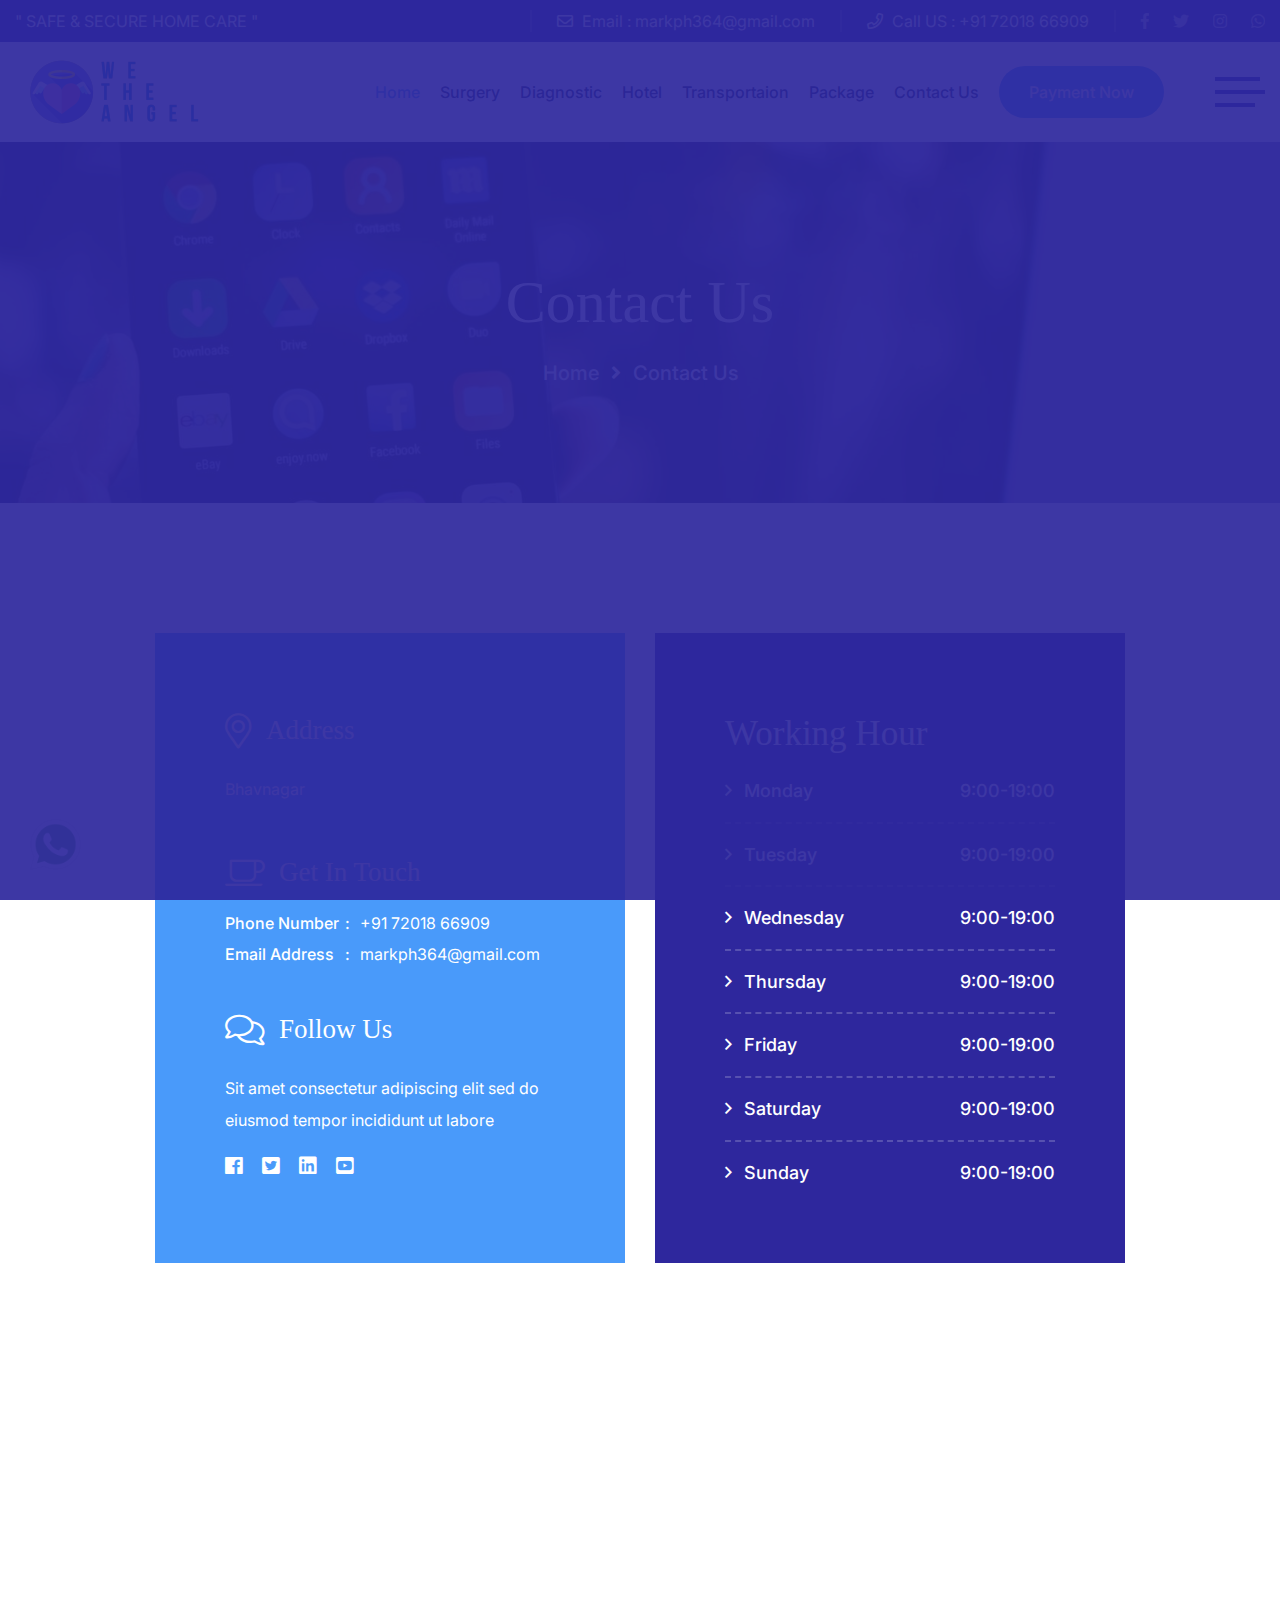
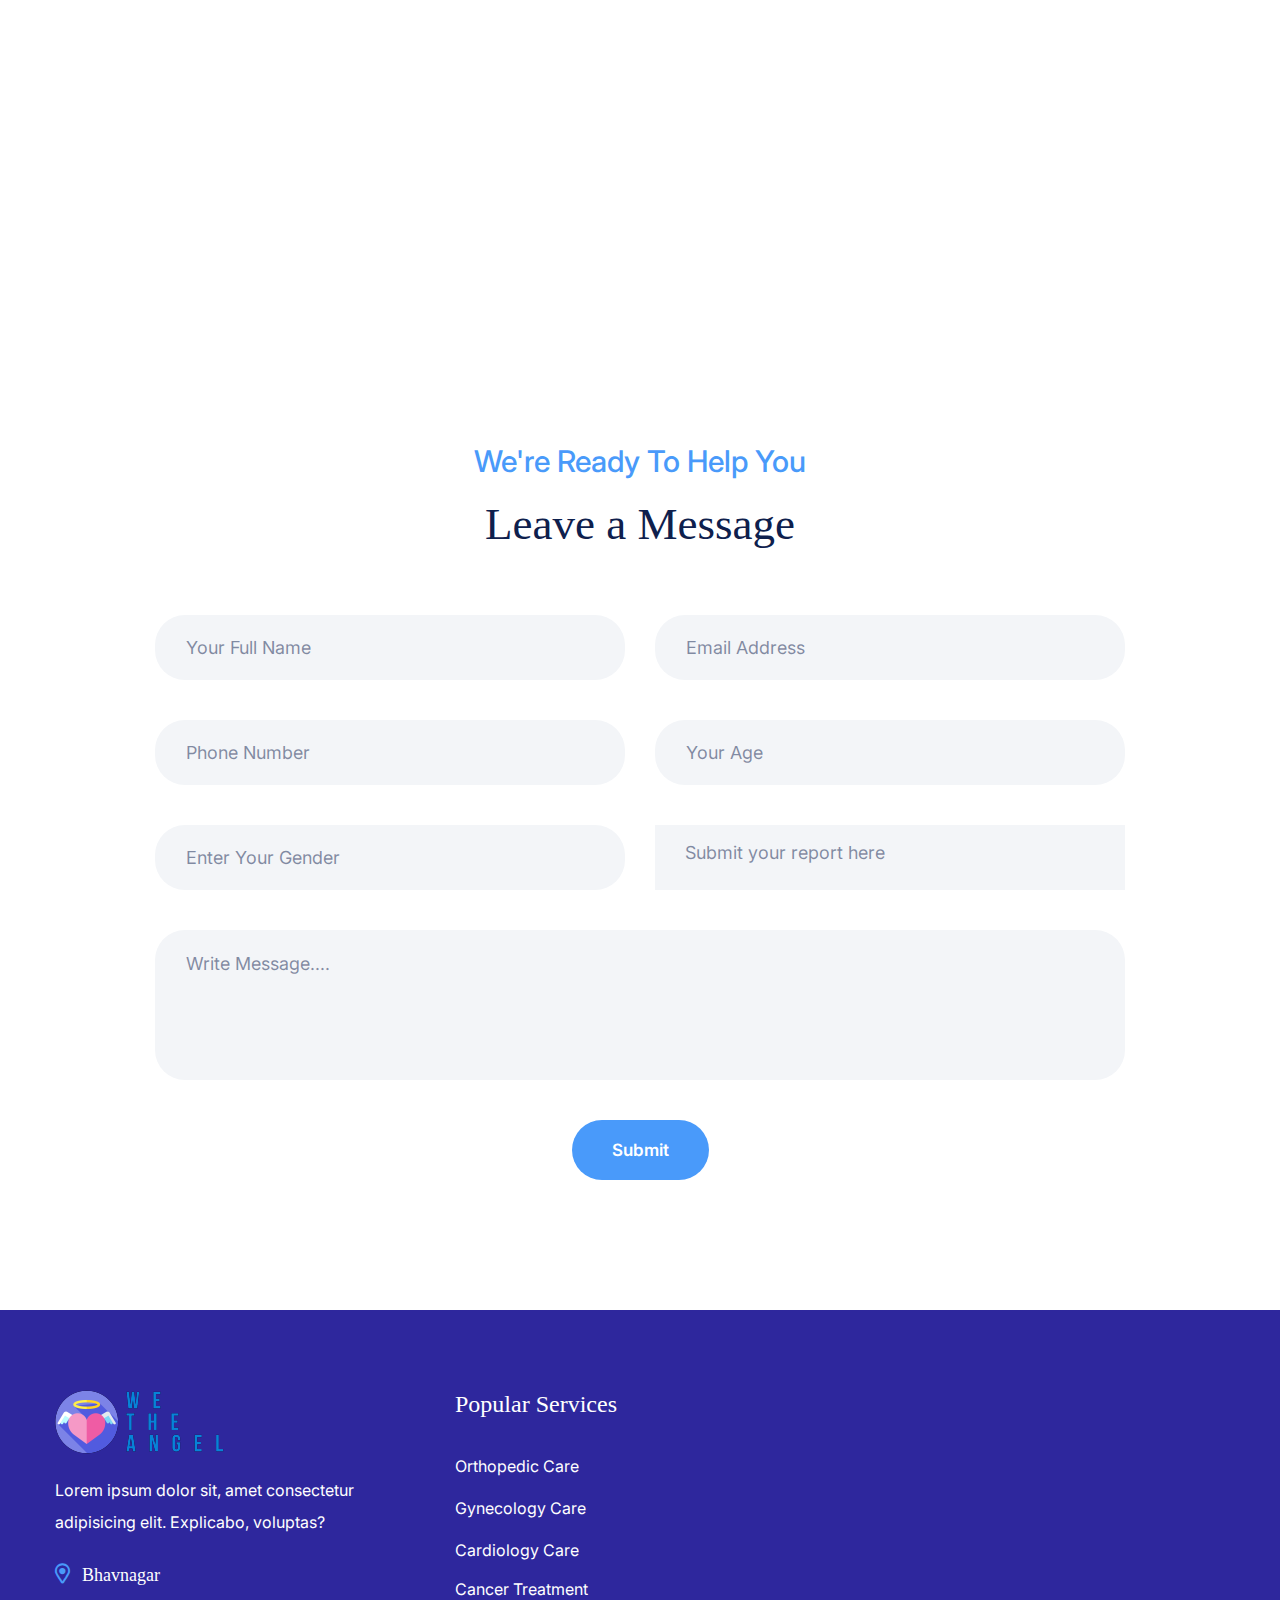
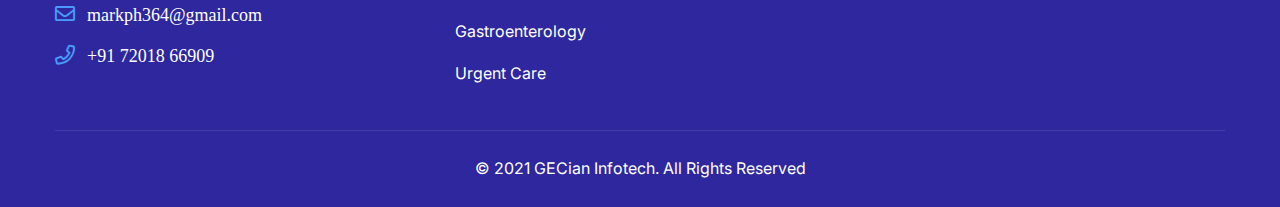
==== contact.html @ e7f6fa82 "first commit" ====
<!DOCTYPE html>
<html lang="zxx">


<!-- Mirrored from demo.webtend.net/html/seeva/contact.html by HTTrack Website Copier/3.x [XR&CO'2014], Fri, 17 Dec 2021 16:08:45 GMT -->
<head>
    <meta charset="UTF-8">
    <meta http-equiv="X-UA-Compatible" content="IE=edge">
    <meta name="viewport" content="width=device-width, initial-scale=1.0">
    <title>Contact Us</title>

    <!--====== Favicon Icon ======-->
    <link rel="shortcut icon" href="assets/img/favicon.ico" type="img/png" />
    <!--====== Animate Css ======-->
    <link rel="stylesheet" href="assets/css/animate.min.css" />
    <!--====== Bootstrap css ======-->
    <link rel="stylesheet" href="assets/css/bootstrap.min.css" />
    <!--====== Slick Slider ======-->
    <link rel="stylesheet" href="assets/css/slick.min.css" />
    <!--====== Nice Select ======-->
    <link rel="stylesheet" href="assets/css/nice-select.min.css" />
    <!--====== Magnific Popup ======-->
    <link rel="stylesheet" href="assets/css/magnific-popup.min.css" />
    <!--====== Font Awesome ======-->
    <link rel="stylesheet" href="assets/fonts/fontawesome/css/all.min.css" />
    <!--====== Flaticon ======-->
    <link rel="stylesheet" href="assets/fonts/flaticon/css/flaticon.css" />
    <!--====== Main Css ======-->
    <link rel="stylesheet" href="assets/css/style.css" />
</head>

<body>
    <!--====== Start Preloader ======-->
    <div id="preloader">
        <div id="loading-center">
            <div id="object">
                <svg xmlns="http://www.w3.org/2000/svg" id="heartbeat-svg" data-name="Layer 1" viewBox="0 0 1700.02 433.37">
                    <defs>
                     <style>
                      .cls-1 {
                       fill: none;
                       stroke: #fff;
                       stroke-miterlimit: 10;
                       stroke-width: 5px;
                      }
                     </style>
                    </defs>
                    <path stroke="#ffffff" class="cls-1" id="heartbeat-path" d="M0.02 293.53 623.71 291.07 665.88 229.19 733.04 414.52 807.51 22.53 891.1 337.37 953.42 244.77 997.34 293.47 997.35 293.47 1700.02 293.59" />
                   </svg>
            </div>
        </div>
    </div>
    <!--====== End Preloader ======-->

    <!--====== Start Template Header ======-->
    <div id="header"></div>
    <!--====== End Template Header ======-->

    <!--====== Page Title Start ======-->
    <section class="page-title-area page-title-bg" style="background-image: url(assets/img/contact.jpeg);">
        <div class="container">
            <h1 class="page-title">Contact Us</h1>

            <ul class="breadcrumb-nav">
                <li><a href="index.html">Home</a></li>
                <li><i class="fas fa-angle-right"></i></li>
                <li>Contact Us</li>
            </ul>
        </div>
    </section>
    <!--====== Page Title End ======-->

    <!--====== Contact Info Section Start ======-->
    <section class="section-gap contact-top-wrappper">
        <div class="container">
            <div class="row justify-content-center">
                <div class="col-xl-5 col-lg-6 col-md-10">
                    <div class="contact-info-wrapper">
                        <div class="single-contact-info">
                            <div class="single-contact-info">
                                <h3 class="info-title">
                                    <i class="fal fa-map-marker-alt"></i> Address
                                </h3>
                                <p>
                                    Bhavnagar
                                </p>
                            </div>
                            <div class="single-contact-info">
                                <h3 class="info-title">
                                    <i class="fal fa-coffee"></i> Get In Touch
                                </h3>
                                <ul>
                                    <li>
                                        <span>Phone Number</span><a href="tel:+91 72018 66909">+91 72018 66909</a>
                                    </li>
                                    <li>
                                        <span>Email Address</span><a href="mailto:markph364@gmail.com">markph364@gmail.com</a>
                                    </li>
                                
                                </ul>
                            </div>
                            <div class="single-contact-info">
                                <h3 class="info-title">
                                    <i class="fal fa-comments"></i> Follow Us
                                </h3>
                                <p>
                                    Sit amet consectetur adipiscing elit sed do eiusmod tempor incididunt ut labore
                                </p>
                                <p class="social-icon">
                                    <a href="#"><i class="fab fa-facebook"></i></a>
                                    <a href="#"><i class="fab fa-twitter-square"></i></a>
                                    <a href="#"><i class="fab fa-linkedin"></i></a>
                                    <a href="#"><i class="fab fa-youtube-square"></i></a>
                                </p>
                            </div>
                        </div>
                    </div>
                </div>
                <div class="col-xl-5 col-lg-6 col-md-10">
                    <div class="working-hour-chart">
                        <h2 class="chart-title">Working Hour</h2>
                        <ul>
                            <li>
                                <span><i class="far fa-angle-right"></i>Monday</span>
                                <span>9:00-19:00</span>
                            </li>
                            <li>
                                <span><i class="far fa-angle-right"></i>Tuesday</span>
                                <span>9:00-19:00</span>
                            </li>
                            <li>
                                <span><i class="far fa-angle-right"></i>Wednesday</span>
                                <span>9:00-19:00</span>
                            </li>
                            <li>
                                <span><i class="far fa-angle-right"></i>Thursday</span>
                                <span>9:00-19:00</span>
                            </li>
                            <li>
                                <span><i class="far fa-angle-right"></i>Friday</span>
                                <span>9:00-19:00</span>
                            </li>
                            <li>
                                <span><i class="far fa-angle-right"></i>Saturday</span>
                                <span>9:00-19:00</span>
                            </li>
                            <li>
                                <span><i class="far fa-angle-right"></i>Sunday</span>
                                <span>9:00-19:00</span>
                            </li>
                        </ul>
                    </div>
                </div>
            </div>
        </div>
    </section>
    <!--====== Contact Info Section End ======-->

    <!--====== Contact Form Start ======-->
    <section class="contact-form-area">
        <div class="contact-map">
            <iframe src="https://www.google.com/maps/embed?pb=!1m18!1m12!1m3!1d59286.79031403708!2d72.11988648698994!3d21.763829964697447!2m3!1f0!2f0!3f0!3m2!1i1024!2i768!4f13.1!3m3!1m2!1s0x395f5081abb84e2f%3A0xf676d64c6e13716c!2sBhavnagar%2C%20Gujarat!5e0!3m2!1sen!2sin!4v1640258064314!5m2!1sen!2sin" width="600" height="450" style="border:0;" allowfullscreen="" loading="lazy"></iframe>        </div>

        <div class="section-gap">
            <div class="container">
                <div class="row justify-content-center">
                    <div class="col-lg-10">
                        <div class="section-heading mb-60 text-center">
                            <span class="tagline">We're Ready To Help You</span>
                            <h2 class="title">Leave a Message</h2>
                        </div>
                        <form action="#" class="contact-form">
                            <div class="row">
                                <div class="col-md-6">
                                    <div class="input-field">
                                        <input type="text" placeholder="Your Full Name" id="name">
                                    </div>
                                </div>
                                <div class="col-md-6">
                                    <div class="input-field">
                                        <input type="email" placeholder="Email Address" id="email">
                                    </div>
                                </div>
                                <div class="col-md-6">
                                    <div class="input-field">
                                        <input type="number" placeholder="Phone Number" id="number">
                                    </div>
                                </div>
                                <div class="col-md-6">
                                    <div class="input-field">
                                        <input type="number" placeholder="Your Age" id="age">
                                    </div>
                                </div>
                                <div class="col-md-6">
                                    <div class="input-field">
                                        <input type="text" placeholder="Enter Your Gender" id="gender">
                                    </div>
                                </div>
                                <div class="col-md-6">
                                    <div class="input-field">
                                        <a id="report" onclick="document.getElementById('getFile').click()">Submit your report here</a>


                                        <input type='file' id="getFile" style="display:none"> 
                                    </div>
                                </div>
                           
                              
                                <div class="col-lg-12">
                                    <div class="input-field">
                                        <textarea id="message" placeholder="Write Message...."></textarea>
                                    </div>
                                </div>
                                <div class="col-12">
                                    <div class="text-center">
                                        <button class="template-btn">Submit </button>
                                    </div>
                                </div>
                            </div>
                        </form>
                    </div>
                </div>
            </div>
        </div>
    </section>
    <!--====== Contact Form End ======-->
    <div  id="footer"></div>
    
    <!--====== End Template Footer ======-->

    <!--====== Jquery ======-->
    <script data-cfasync="false" src="../../cdn-cgi/scripts/5c5dd728/cloudflare-static/email-decode.min.js"></script><script src="assets/js/jquery-3.6.0.min.js"></script>
    <!--====== Bootstrap ======-->
    <script src="assets/js/bootstrap.min.js"></script>
    <!--====== Slick slider ======-->
    <script src="assets/js/slick.min.js"></script>
    <!--====== Isotope ======-->
    <script src="assets/js/isotope.pkgd.min.js"></script>
    <!--====== Images loaded ======-->
    <script src="assets/js/imagesloaded.pkgd.min.js"></script>
    <!--====== In-view ======-->
    <script src="assets/js/jquery.inview.min.js"></script>
    <!--====== Nice Select ======-->
    <script src="assets/js/jquery.nice-select.min.js"></script>
    <!--====== Magnific Popup ======-->
    <script src="assets/js/magnific-popup.min.js"></script>
    <!--====== WOW Js ======-->
    <script src="assets/js/wow.min.js"></script>
    <!--====== Main JS ======-->
    <script src="assets/js/main.js"></script>
</body>


<!-- Mirrored from demo.webtend.net/html/seeva/contact.html by HTTrack Website Copier/3.x [XR&CO'2014], Fri, 17 Dec 2021 16:08:45 GMT -->
</html>
---- assets/fonts/flaticon/css/flaticon.css ----
@font-face {
    font-family: "flaticon";
    src: url("../fonts/flaticon.ttf") format("truetype"),
        url("../fonts/flaticon.woff") format("woff"),
        url("../fonts/flaticon.woff2") format("woff2"),
        url("../fonts/flaticon.eot") format("embedded-opentype"),
        url("../fonts/flaticon.svg") format("svg");
}

i[class^="flaticon-"],
i[class*=" flaticon-"] {
    display: inline-block;
    font-family: flaticon !important;
    font-style: normal;
    font-weight: normal;
    font-variant: normal;
    text-transform: none;
    text-rendering: auto;
    line-height: 1;
    -webkit-font-smoothing: antialiased;
    -moz-osx-font-smoothing: grayscale;
}

.flaticon-back-in-time:before {
    content: "\f101";
}
.flaticon-medicine:before {
    content: "\f102";
}
.flaticon-stethoscope:before {
    content: "\f103";
}
.flaticon-flask:before {
    content: "\f104";
}
.flaticon-eye:before {
    content: "\f105";
}
.flaticon-pills:before {
    content: "\f106";
}
.flaticon-virus:before {
    content: "\f107";
}
.flaticon-pills-1:before {
    content: "\f108";
}
.flaticon-email:before {
    content: "\f109";
}
.flaticon-clock:before {
    content: "\f10a";
}
.flaticon-phone-call:before {
    content: "\f10b";
}
.flaticon-dental-care:before {
    content: "\f10c";
}
.flaticon-dental-care-1:before {
    content: "\f10d";
}
.flaticon-dental-care-2:before {
    content: "\f10e";
}
.flaticon-checkup:before {
    content: "\f10f";
}
.flaticon-tooth-1:before {
    content: "\f110";
}
.flaticon-tooth-2:before {
    content: "\f111";
}
.flaticon-dentures:before {
    content: "\f112";
}
.flaticon-tooth-3:before {
    content: "\f113";
}
.flaticon-tooth-4:before {
    content: "\f114";
}
.flaticon-drilling:before {
    content: "\f115";
}
.flaticon-teeth:before {
    content: "\f116";
}
.flaticon-quotation:before {
    content: "\f117";
}
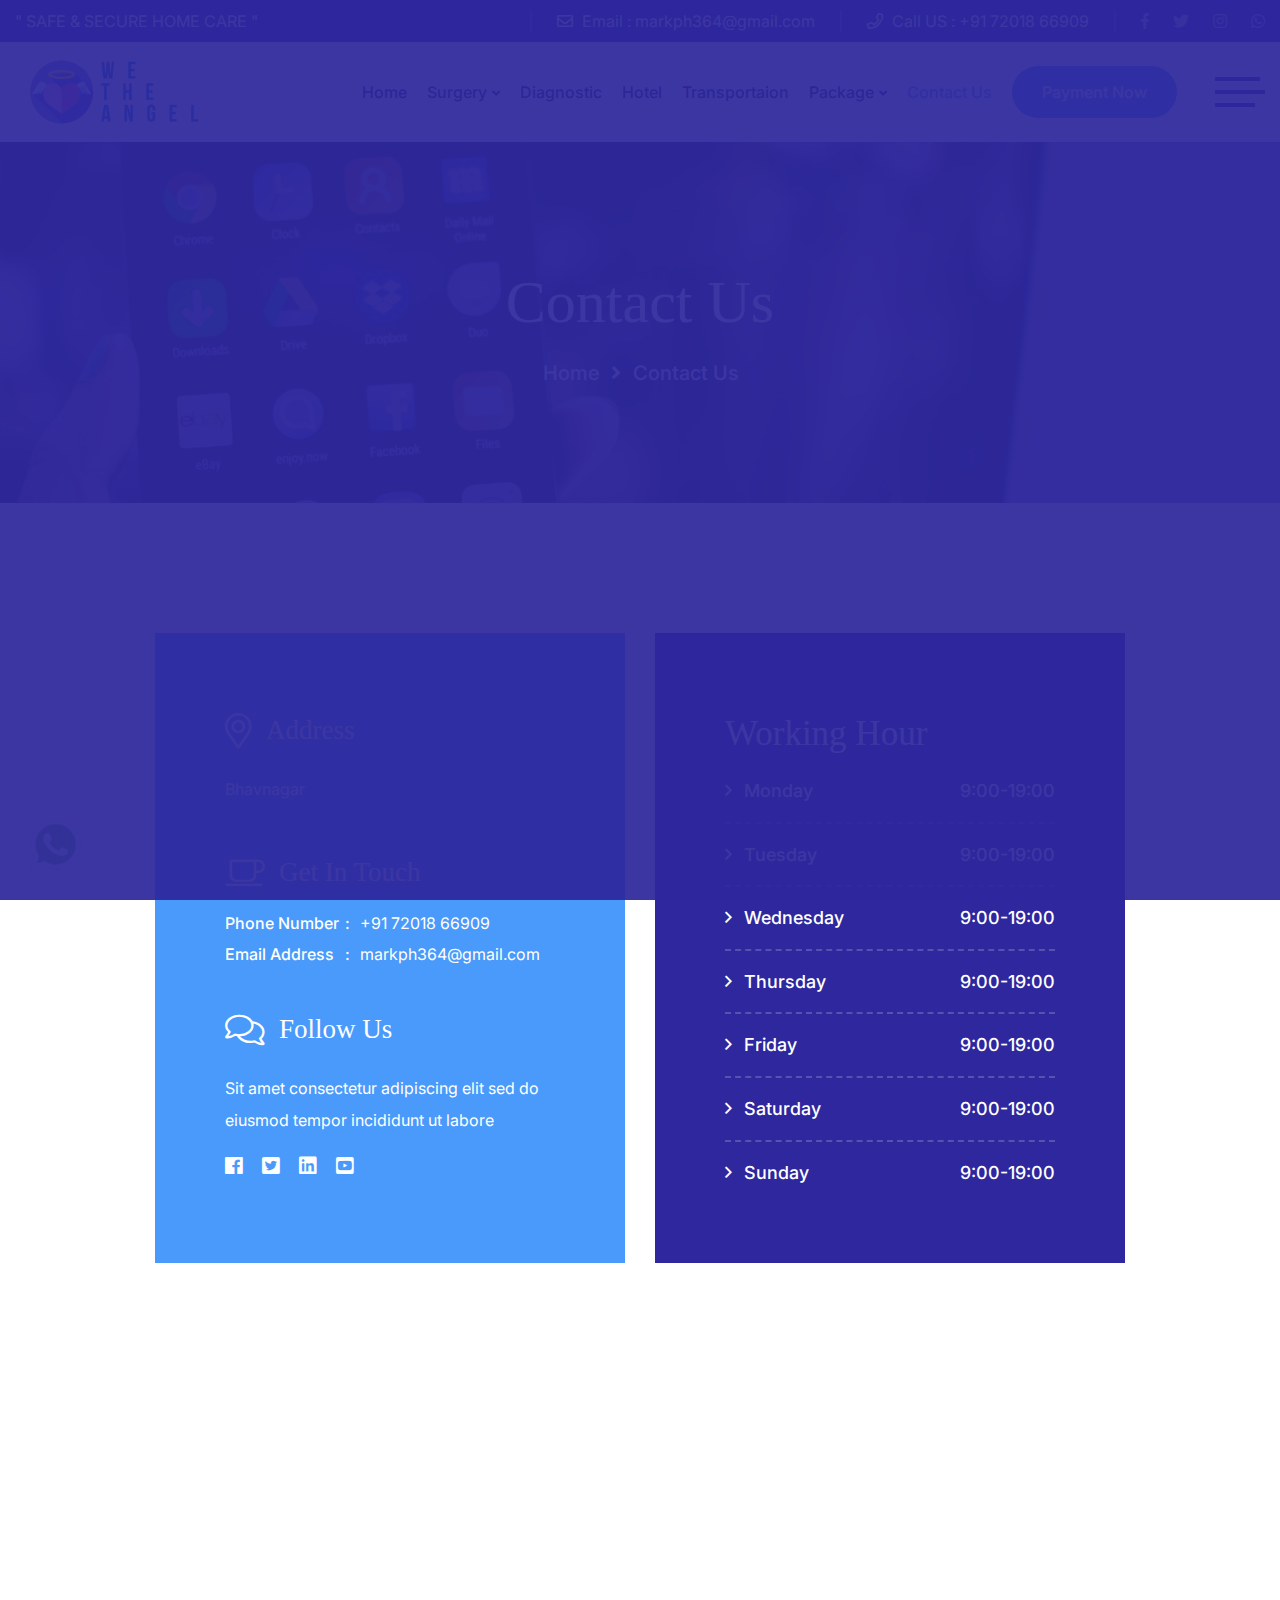
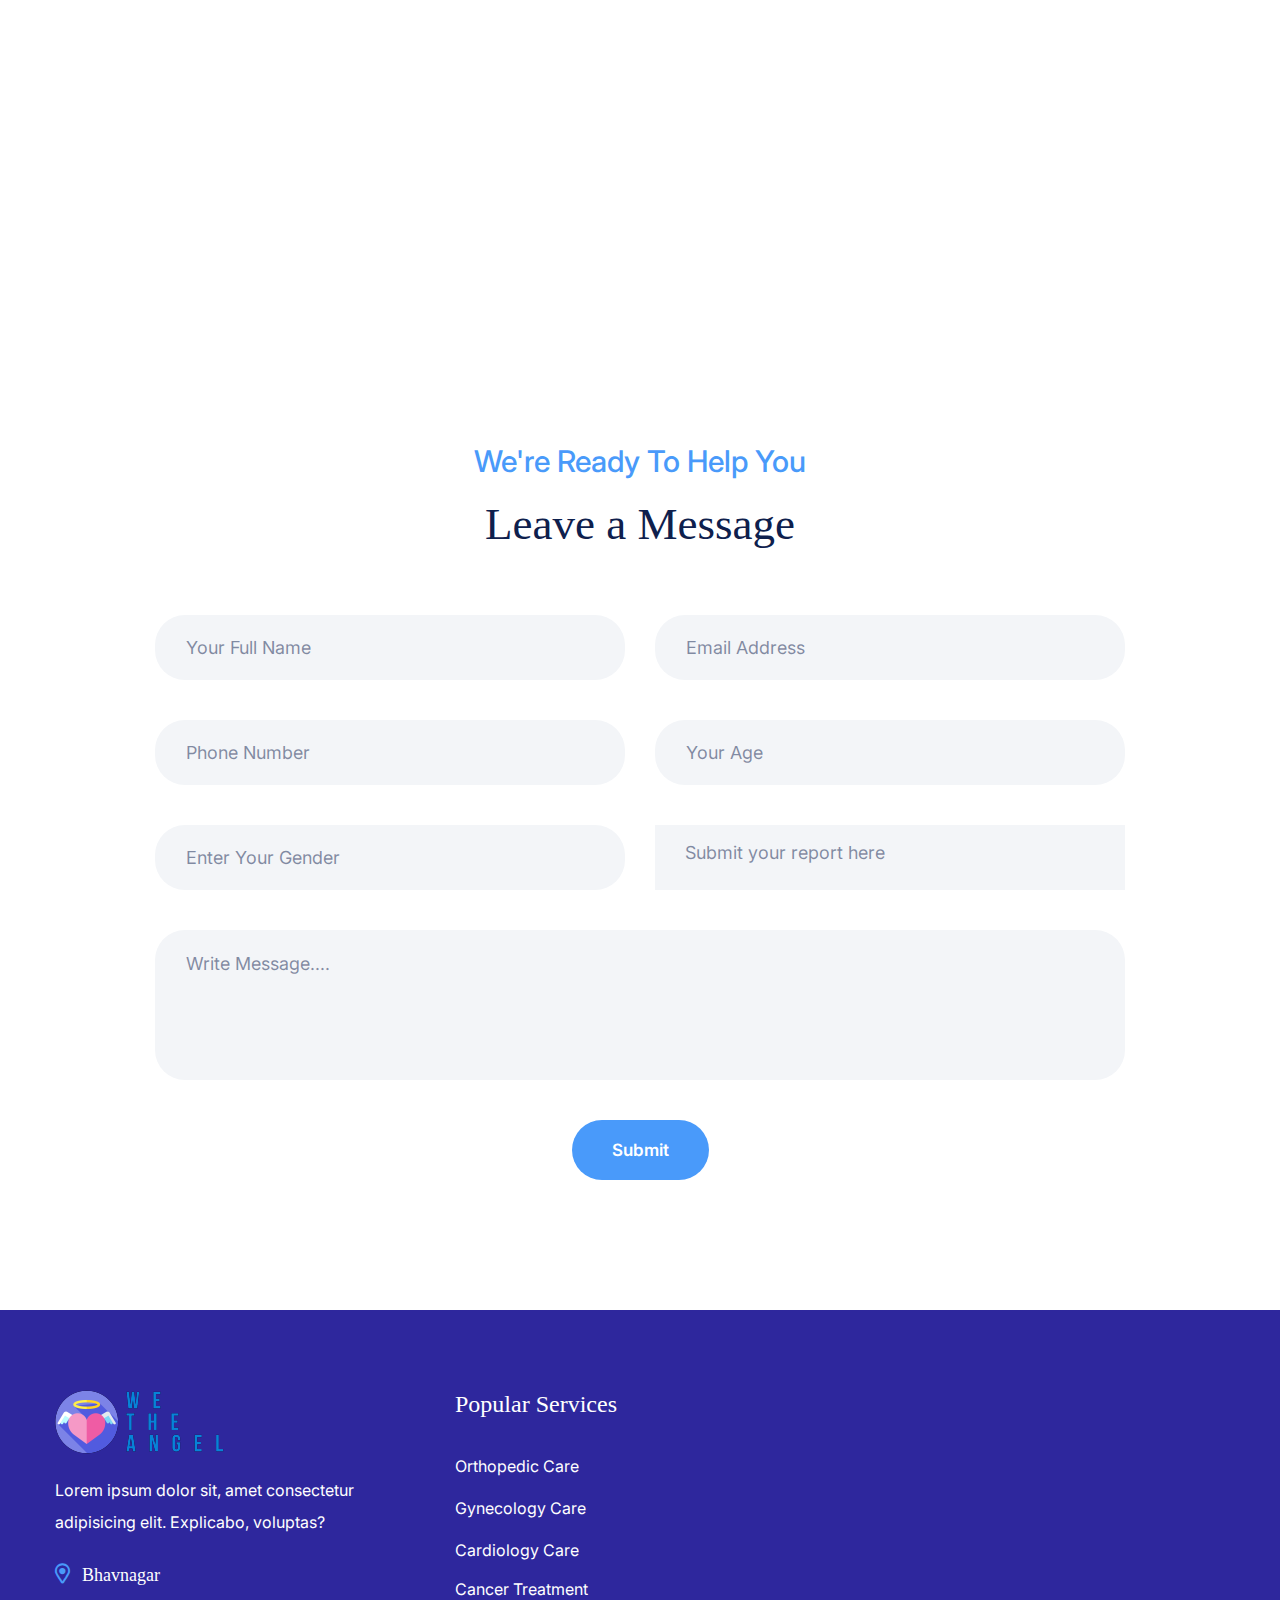
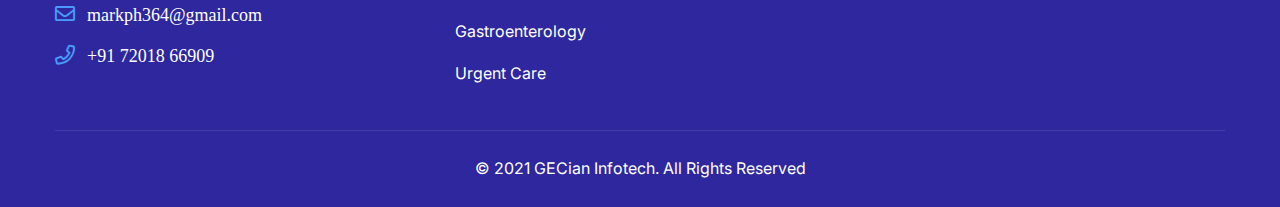
==== commit 951f63bd: "Update contact.html" ====
--- a/contact.html
+++ b/contact.html
@@ -3,6 +3,7 @@
 
 
 <!-- Mirrored from demo.webtend.net/html/seeva/contact.html by HTTrack Website Copier/3.x [XR&CO'2014], Fri, 17 Dec 2021 16:08:45 GMT -->
+
 <head>
     <meta charset="UTF-8">
     <meta http-equiv="X-UA-Compatible" content="IE=edge">
@@ -53,7 +54,478 @@
     <!--====== End Preloader ======-->
 
     <!--====== Start Template Header ======-->
-    <div id="header"></div>
+    <header class="template-header sticky-header header-two">
+        <div class="header-topbar d-none d-md-block">
+            <div class="container-fluid container-1400">
+                <div class="row align-items-center justify-content-between">
+                    <div class="col-lg-4">
+                        " SAFE & SECURE HOME CARE "
+                    </div>
+                    <div class="col-lg-8">
+                        <ul class="contact-info">
+                            <li>
+                                <a href="mailto:markph364@gmail.com"><i class="far fa-envelope"></i> Email : <span class="__cf_email__" data-cfemail="51393e253c30383d11363c30383d7f323e3c">markph364@gmail.com</span></a>
+                            </li>
+                            <li>
+                                <a href="tel:+91 72018 66909"><i class="far fa-phone"></i> Call US : +91 72018 66909</a>
+                            </li>
+                            <li>
+                                <div class="social-icons">
+                                    <a href="#"><i class="fab fa-facebook-f"></i></a>
+                                    <a href="#"><i class="fab fa-twitter"></i></a>
+                                    <a href="#"><i class="fab fa-instagram"></i></a>
+                                    <!-- <a href="#"><i class="fab fa-youtube"></i></a>  -->
+                                    <a href="https://wa.me/+917201866909"><i class="fab fa-whatsapp"></i></a>
+                                </div>
+                            </li>
+                        </ul>
+                    </div>
+                </div>
+            </div>
+        </div>
+        <div class="container-fluid container-1400">
+            <div class="header-navigation">
+                <div class="header-left">
+                    <div class="site-logo">
+                        <a href="index.html">
+                            <img src="assets/img/logo/heartlogo1.png" alt="We the angel">
+                        </a>
+                    </div>
+                </div>
+
+                <div class="header-right">
+                    <nav class="site-menu menu-gap-left d-none d-xl-block">
+                        <ul class="primary-menu">
+                            <li>
+                                <a href="index.html">Home</a>
+                            </li>
+                            <li>
+                                <a href="surgery.html">Surgery</a>
+                                <ul class="sub-menu ">
+
+
+                                    <li>
+                                        <a href="">Advance Technology </a>
+                                        <ul class="sub-menu  scroll-sub-menu">
+                                            <li><a href="">Advance Brain Tumor Surgery</a></li>
+                                            <li><a href="">Cyberknife Radiosurgery</a></li>
+                                            <li><a href="">Gamma Knife Radiosurgery</a></li>
+                                            <li><a href="">MRI Guided BRain Tumor Surgery</a></li>
+                                            <li><a href="">HIFU Treatment for Prostate Caneer</a></li>
+                                            <li><a href="">Image Guided Radio Therapy</a></li>
+                                            <li><a href="">Novalis Tx Radio Surgery</a></li>
+                                            <li><a href="">Robotics Surgery For Prostate Cancer</a></li>
+                                            <li><a href="">Radio Frequnecy Ablation</a></li>
+                                            <li><a href="">Linear Accwlwrator</a></li>
+                                            <li><a href="">Uterine Artery</a></li>
+                                            <li><a href="">Embolization</a></li>
+
+
+                                        </ul>
+                                    </li>
+                                    <li>
+                                        <a href="">Gynecology</a>
+                                        <ul class="sub-menu scroll-sub-menu">
+                                            <li><a href="">Hysteroscopy</a></li>
+                                            <li><a href="">Female Genital Procedures</a></li>
+                                            <li><a href="">Veginal Cyst</a></li>
+                                            <li><a href="">Hymenoplasty</a></li>
+                                            <li><a href="">Irregular Periods</a></li>
+                                            <li><a href="">Veginal Discharge</a></li>
+                                            <li><a href="">Pap Smer</a></li>
+                                            <li><a href="">PCOS PCOD</a></li>
+                                            <li><a href="">Pregnancy Care</a></li>
+                                            <li><a href="">Veginal Tightening</a></li>
+                                            <li><a href="">Hysterectomy</a></li>
+                                            <li><a href="">Termination OF pregnancy</a></li>
+                                            <li><a href="">Ovarian Cyst</a></li>
+                                        </ul>
+                                    </li>
+                                    <li>
+                                        <a href="">Laproscopy</a>
+                                        <ul class="sub-menu  scroll-sub-menu">
+                                            <li><a href="">Hernia Treatment</a></li>
+                                            <li><a href="">Gallstone Treatment</a></li>
+                                            <li><a href="">Rectal Prolapse Treatment</a></li>
+                                            <li><a href="">Appendictis Treatment</a></li>
+                                            <li><a href="">Hysterectomy</a></li>
+
+                                        </ul>
+                                    </li>
+                                    <li>
+                                        <a href="">Vascular</a>
+                                        <ul class="sub-menu  scroll-sub-menu">
+                                            <li><a href="">Varicose Venis</a></li>
+                                            <li><a href="">Varicocele</a></li>
+                                            <li><a href="">Spider Veins</a></li>
+                                            <li><a href="">Uterine Fibroids</a></li>
+                                            <li><a href="">Diabetic Foot Ulcer</a></li>
+                                            <li><a href="">Deep Vein Thrombosis</a></li>
+
+                                        </ul>
+                                    </li>
+                                    <li>
+                                        <a href="">ENT</a>
+                                        <ul class="sub-menu  scroll-sub-menu">
+                                            <li><a href="">Sinus Surgery</a></li>
+                                            <li><a href="">Septoplasty</a></li>
+                                            <li><a href="">Ear surgery</a></li>
+                                            <li><a href="">Tonsillectomy</a></li>
+                                            <li><a href="">Adenoid Treatment</a></li>
+                                        </ul>
+                                    </li>
+                                    <li>
+                                        <a href="">ENT Surgery</a>
+                                        <ul class="sub-menu  scroll-sub-menu">
+                                            <li><a href="">Cochlear Implant Surgery</a></li>
+                                            <li><a href="">Endoscopic Sinus Surgery</a></li>
+                                            <li><a href="">Septoplasty Procedure</a></li>
+                                            <li><a href="">Tonsillectomy Surgery</a></li>
+
+
+                                        </ul>
+                                    </li>
+
+                                    <li>
+                                        <a href="">Urology</a>
+                                        <ul class="sub-menu  scroll-sub-menu">
+                                            <li><a href="">Urology</a></li>
+                                            <li><a href="">Hydrocele</a></li>
+                                            <li><a href="">Phimosis</a></li>
+                                            <li><a href="">Cystoscopy</a></li>
+
+                                        </ul>
+                                    </li>
+
+                                    <li>
+                                        <a href="">Proctology</a>
+                                        <ul class="sub-menu  scroll-sub-menu">
+                                            <li><a href="">Piles</a></li>
+                                            <li><a href="">Fistula</a></li>
+                                            <li><a href="">Fissure</a></li>
+                                            <li><a href="">Pilonidal Sinus</a></li>
+                                            <!-- <li><a href="">Service Details</a></li> -->
+                                        </ul>
+                                    </li>
+                                    <li>
+                                        <a href="">Endovascular Neurosurgery</a>
+                                        <ul class="sub-menu  scroll-sub-menu">
+                                            <li><a href="">Deep Brain Stimulation for Parkinsons Disease</a></li>
+                                            <li><a href="">Advance Epilepsy Surgery</a></li>
+
+
+                                        </ul>
+                                    </li>
+
+                                </ul>
+                            </li>
+                            <li>
+                                <a href="diagnostic.html">Diagnostic</a>
+                            </li>
+                            <li>
+                                <a href="hotel.html">Hotel</a>
+                            </li>
+                            <li>
+                                <a href="transportation.html">Transportaion</a>
+
+                            </li>
+                            <li>
+                                <a href="pricing.html">Package</a>
+                                <ul class="sub-menu">
+                                    <li><a href="">Basic</a></li>
+                                    <li><a href="">Standard</a></li>
+                                    <li><a href="">Premium</a></li>
+                                </ul>
+                            </li>
+                            <li class="active">
+                                <a href="contact.html">Contact Us</a>
+
+                            </li>
+                            <li>
+                                <a id="payment_now" class="template-btn" data-toggle="modal" data-target="#payment_now_popup" data-animation="fadeInUp" data-delay="0.9s" tabindex="0" style="animation-delay: 0.9s;">Payment Now</a>
+                            </li>
+                        </ul>
+                    </nav>
+                </div>
+                <ul class="extra-icons">
+                    <li class="d-none d-xl-block">
+                        <div class="off-canvas-btn style-two">
+                            <span></span>
+                        </div>
+                    </li>
+                    <li class="d-xl-none">
+                        <a class="navbar-toggler">
+                            <span></span>
+                            <span></span>
+                            <span></span>
+                        </a>
+                    </li>
+                </ul>
+            </div>
+        </div>
+
+        <!-- Start Off Canvas -->
+        <div class="slide-panel off-canvas-panel">
+            <div class="panel-overlay"></div>
+            <div class="panel-inner">
+                <div class="canvas-logo">
+                    <img src="assets/img/logo/heart1.png" alt="">
+                    <p id="we-the" class="text-center ">We The Angel</p>
+                </div>
+
+                <div class="about-us">
+                    <h5 class="canvas-widget-title">About Us</h5>
+                    <p>
+                        We provide best hospital treatment, hotel stay and best travelling experience ...
+                    </p>
+                </div>
+                <div class="contact-us">
+                    <h5 class="canvas-widget-title">Contact Us</h5>
+                    <ul>
+                        <li>
+                            <i class="far fa-map-marker-alt"></i> Bhavnagar - 364001, Gujrat, India
+                        </li>
+                        <li>
+                            <i class="far fa-envelope-open"></i>
+                            <a href="mailto:wetheangel@gmail.com"><span class="__cf_email__" data-cfemail="394a4c4949564b4d794a5c5c4f58175a5654">wetheangel@gmail.com</span></a>
+                        </li>
+                        <li>
+                            <i class="far fa-phone"></i>
+                            <a href="tel:+91 72018 66909">+91 72018 66909</a>
+                        </li>
+                    </ul>
+                </div>
+                <a href="#" class="panel-close">
+                    <i class="fal fa-times"></i>
+                </a>
+            </div>
+        </div>
+        <!-- End Off Canvas -->
+
+        <!-- Start Mobile Panel -->
+        <div class="slide-panel mobile-slide-panel">
+            <div class="panel-overlay"></div>
+            <div class="panel-inner">
+                <div class="panel-logo text-center">
+                    <img src="assets/img/logo/heart1.png" alt="">
+                    <p id="we-the" class="text-center ">We The Angel</p>
+                </div>
+                <nav class="mobile-menu">
+                    <ul class="primary-menu">
+                        <li>
+                            <a href="index.html">Home</a>
+                        </li>
+                        <li>
+                            <a href="surgery.html">Surgery</a>
+                            <ul class="sub-menu ">
+                                <li>
+                                    <a href="">Advance Technology </a>
+                                    <ul class="sub-menu  scroll-sub-menu">
+                                        <li><a href="">Advance Brain Tumor Surgery</a></li>
+                                        <li><a href="">Cyberknife Radiosurgery</a></li>
+                                        <li><a href="">Gamma Knife Radiosurgery</a></li>
+                                        <li><a href="">MRI Guided BRain Tumor Surgery</a></li>
+                                        <li><a href="">HIFU Treatment for Prostate Caneer</a></li>
+                                        <li><a href="">Image Guided Radio Therapy</a></li>
+                                        <li><a href="">Novalis Tx Radio Surgery</a></li>
+                                        <li><a href="">Robotics Surgery For Prostate Cancer</a></li>
+                                        <li><a href="">Radio Frequnecy Ablation</a></li>
+                                        <li><a href="">Linear Accwlwrator</a></li>
+                                        <li><a href="">Uterine Artery</a></li>
+                                        <li><a href="">Embolization</a></li>
+
+
+                                    </ul>
+                                </li>
+                                <li>
+                                    <a href="">Gynecology</a>
+                                    <ul class="sub-menu scroll-sub-menu">
+                                        <li><a href="">Hysteroscopy</a></li>
+                                        <li><a href="">Female Genital Procedures</a></li>
+                                        <li><a href="">Veginal Cyst</a></li>
+                                        <li><a href="">Hymenoplasty</a></li>
+                                        <li><a href="">Irregular Periods</a></li>
+                                        <li><a href="">Veginal Discharge</a></li>
+                                        <li><a href="">Pap Smer</a></li>
+                                        <li><a href="">PCOS PCOD</a></li>
+                                        <li><a href="">Pregnancy Care</a></li>
+                                        <li><a href="">Veginal Tightening</a></li>
+                                        <li><a href="">Hysterectomy</a></li>
+                                        <li><a href="">Termination OF pregnancy</a></li>
+                                        <li><a href="">Ovarian Cyst</a></li>
+                                    </ul>
+                                </li>
+                                <li>
+                                    <a href="">Laproscopy</a>
+                                    <ul class="sub-menu  scroll-sub-menu">
+                                        <li><a href="">Hernia Treatment</a></li>
+                                        <li><a href="">Gallstone Treatment</a></li>
+                                        <li><a href="">Rectal Prolapse Treatment</a></li>
+                                        <li><a href="">Appendictis Treatment</a></li>
+                                        <li><a href="">Hysterectomy</a></li>
+
+                                    </ul>
+                                </li>
+                                <li>
+                                    <a href="">Vascular</a>
+                                    <ul class="sub-menu  scroll-sub-menu">
+                                        <li><a href="">Varicose Venis</a></li>
+                                        <li><a href="">Varicocele</a></li>
+                                        <li><a href="">Spider Veins</a></li>
+                                        <li><a href="">Uterine Fibroids</a></li>
+                                        <li><a href="">Diabetic Foot Ulcer</a></li>
+                                        <li><a href="">Deep Vein Thrombosis</a></li>
+
+                                    </ul>
+                                </li>
+                                <li>
+                                    <a href="">ENT</a>
+                                    <ul class="sub-menu  scroll-sub-menu">
+                                        <li><a href="">Sinus Surgery</a></li>
+                                        <li><a href="">Septoplasty</a></li>
+                                        <li><a href="">Ear surgery</a></li>
+                                        <li><a href="">Tonsillectomy</a></li>
+                                        <li><a href="">Adenoid Treatment</a></li>
+                                    </ul>
+                                </li>
+                                <li>
+                                    <a href="">ENT Surgery</a>
+                                    <ul class="sub-menu  scroll-sub-menu">
+                                        <li><a href="">Cochlear Implant Surgery</a></li>
+                                        <li><a href="">Endoscopic Sinus Surgery</a></li>
+                                        <li><a href="">Septoplasty Procedure</a></li>
+                                        <li><a href="">Tonsillectomy Surgery</a></li>
+
+
+                                    </ul>
+                                </li>
+
+                                <li>
+                                    <a href="">Urology</a>
+                                    <ul class="sub-menu  scroll-sub-menu">
+                                        <li><a href="">Urology</a></li>
+                                        <li><a href="">Hydrocele</a></li>
+                                        <li><a href="">Phimosis</a></li>
+                                        <li><a href="">Cystoscopy</a></li>
+
+                                    </ul>
+                                </li>
+
+                                <li>
+                                    <a href="">Proctology</a>
+                                    <ul class="sub-menu  scroll-sub-menu">
+                                        <li><a href="">Piles</a></li>
+                                        <li><a href="">Fistula</a></li>
+                                        <li><a href="">Fissure</a></li>
+                                        <li><a href="">Pilonidal Sinus</a></li>
+                                        <!-- <li><a href="">Service Details</a></li> -->
+                                    </ul>
+                                </li>
+                                <li>
+                                    <a href="">Endovascular Neurosurgery</a>
+                                    <ul class="sub-menu  scroll-sub-menu">
+                                        <li><a href="">Deep Brain Stimulation for Parkinsons Disease</a></li>
+                                        <li><a href="">Advance Epilepsy Surgery</a></li>
+
+
+                                    </ul>
+                                </li>
+
+                            </ul>
+                        </li>
+                        <li>
+                            <a href="diagnostic.html">Diagnostic</a>
+                        </li>
+                        <li>
+                            <a href="hotel.html">Hotel</a>
+                        </li>
+                        <li>
+                            <a href="transportation.html">Transportaion</a>
+
+                        </li>
+                        <li>
+                            <a href="pricing.html">Package</a>
+                            <ul class="sub-menu">
+                                <li><a href="">Basic</a></li>
+                                <li><a href="">Standard</a></li>
+                                <li><a href="">Premium</a></li>
+                            </ul>
+                        </li>
+                        <li>
+                            <a href="diagnostic.html">Diagnostic</a>
+                        </li>
+                        <li class="active">
+                            <a href="contact.html">Contact us</a>
+
+                        </li>
+                        <li>
+                            <a id="payment_now" class="template-btn" data-toggle="modal" data-target="#payment_now_popup" data-animation="fadeInUp" data-delay="0.9s" tabindex="0" style="animation-delay: 0.9s;">Payment Now</a>
+                        </li>
+
+                    </ul>
+                </nav>
+                <a href="#" class="panel-close">
+                    <i class="fal fa-times"></i>
+                </a>
+            </div>
+        </div>
+        <!-- Start Mobile Panel -->
+    </header>
+
+    <!-- Payment Now Popup Start-->
+    <!-- Modal -->
+    <div class="modal fade" id="payment_now_popup" tabindex="-1" role="dialog" aria-labelledby="exampleModalLabel" aria-hidden="true">
+        <div class="modal-dialog modal-dialog-centered modal-lg" role="document">
+            <div class="modal-content">
+                <div class="modal-header">
+                    <h4 class="modal-title">Do Payment Now</h4>
+                    <button type="button" class="close" data-dismiss="modal" aria-label="Close">
+                <span aria-hidden="true">&times;</span>
+            </button>
+                </div>
+                <div class="modal-body">
+                    <div class="form-wrap">
+                        <div class="section-heading mb-50">
+                            <h4 class="title">Fill-up The From to Get Our Medical Services </h4>
+                        </div>
+                        <form action="#">
+                            <div class="row modal_row">
+                                <div class="col-md-6">
+                                    <div class="input-field wow fadeInLeft">
+                                        <input type="text" placeholder="Patient's Full Name" required>
+                                    </div>
+                                </div>
+                                <div class="col-md-6">
+                                    <div class="input-field wow fadeInRight">
+                                        <input type="text" placeholder="Patient's Reference Id" required>
+                                    </div>
+                                </div>
+                                <div class="col-md-6">
+                                    <div class="input-field wow fadeInLeft">
+                                        <select required>
+                                                <option value="1" selected disabled>Choose Category</option>
+                                                <option value="2">50,000 INR</option>
+                                                <option value="3">1,00,000 INR</option>
+                                                <option value="4">1,50,000 INR</option>
+                                                <option value="5">2,00,000 INR</option>
+                                            </select>
+                                    </div>
+                                </div>
+                                <div class="col-md-6">
+                                    <div class="input-field wow fadeInRight text-center">
+                                        <button type="submit" class="template-btn paynow_btn">
+                                                Pay Now
+                                            </button>
+                                    </div>
+                                </div>
+                            </div>
+                        </form>
+                    </div>
+                </div>
+            </div>
+        </div>
+    </div>
+    <!-- Payment Now Popup End-->
     <!--====== End Template Header ======-->
 
     <!--====== Page Title Start ======-->
@@ -96,7 +568,7 @@
                                     <li>
                                         <span>Email Address</span><a href="mailto:markph364@gmail.com">markph364@gmail.com</a>
                                     </li>
-                                
+
                                 </ul>
                             </div>
                             <div class="single-contact-info">
@@ -159,7 +631,8 @@
     <!--====== Contact Form Start ======-->
     <section class="contact-form-area">
         <div class="contact-map">
-            <iframe src="https://www.google.com/maps/embed?pb=!1m18!1m12!1m3!1d59286.79031403708!2d72.11988648698994!3d21.763829964697447!2m3!1f0!2f0!3f0!3m2!1i1024!2i768!4f13.1!3m3!1m2!1s0x395f5081abb84e2f%3A0xf676d64c6e13716c!2sBhavnagar%2C%20Gujarat!5e0!3m2!1sen!2sin!4v1640258064314!5m2!1sen!2sin" width="600" height="450" style="border:0;" allowfullscreen="" loading="lazy"></iframe>        </div>
+            <iframe src="https://www.google.com/maps/embed?pb=!1m18!1m12!1m3!1d59286.79031403708!2d72.11988648698994!3d21.763829964697447!2m3!1f0!2f0!3f0!3m2!1i1024!2i768!4f13.1!3m3!1m2!1s0x395f5081abb84e2f%3A0xf676d64c6e13716c!2sBhavnagar%2C%20Gujarat!5e0!3m2!1sen!2sin!4v1640258064314!5m2!1sen!2sin"
+                width="600" height="450" style="border:0;" allowfullscreen="" loading="lazy"></iframe> </div>
 
         <div class="section-gap">
             <div class="container">
@@ -201,11 +674,11 @@
                                         <a id="report" onclick="document.getElementById('getFile').click()">Submit your report here</a>
 
 
-                                        <input type='file' id="getFile" style="display:none"> 
-                                    </div>
-                                </div>
-                           
-                              
+                                        <input type='file' id="getFile" style="display:none">
+                                    </div>
+                                </div>
+
+
                                 <div class="col-lg-12">
                                     <div class="input-field">
                                         <textarea id="message" placeholder="Write Message...."></textarea>
@@ -224,12 +697,13 @@
         </div>
     </section>
     <!--====== Contact Form End ======-->
-    <div  id="footer"></div>
-    
+    <div id="footer"></div>
+
     <!--====== End Template Footer ======-->
 
     <!--====== Jquery ======-->
-    <script data-cfasync="false" src="../../cdn-cgi/scripts/5c5dd728/cloudflare-static/email-decode.min.js"></script><script src="assets/js/jquery-3.6.0.min.js"></script>
+    <script data-cfasync="false" src="../../cdn-cgi/scripts/5c5dd728/cloudflare-static/email-decode.min.js"></script>
+    <script src="assets/js/jquery-3.6.0.min.js"></script>
     <!--====== Bootstrap ======-->
     <script src="assets/js/bootstrap.min.js"></script>
     <!--====== Slick slider ======-->
@@ -252,4 +726,5 @@
 
 
 <!-- Mirrored from demo.webtend.net/html/seeva/contact.html by HTTrack Website Copier/3.x [XR&CO'2014], Fri, 17 Dec 2021 16:08:45 GMT -->
+
 </html>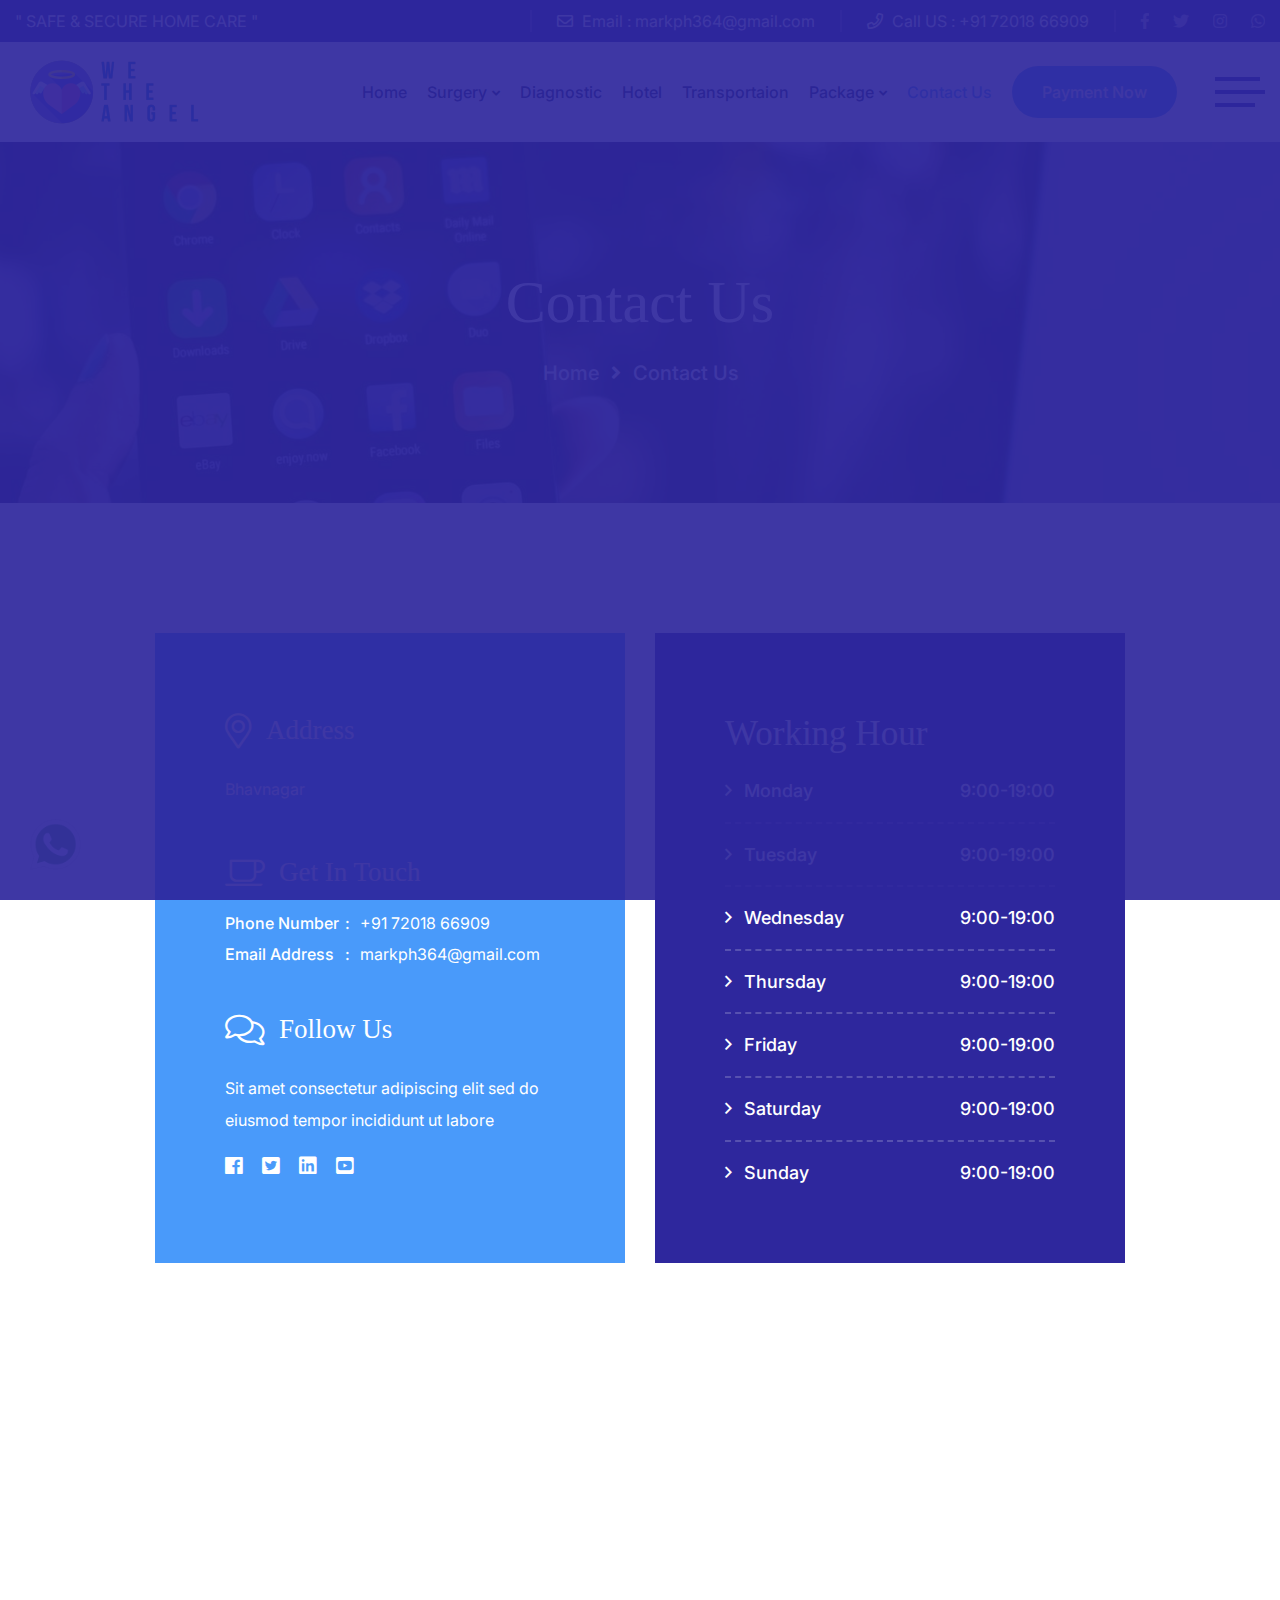
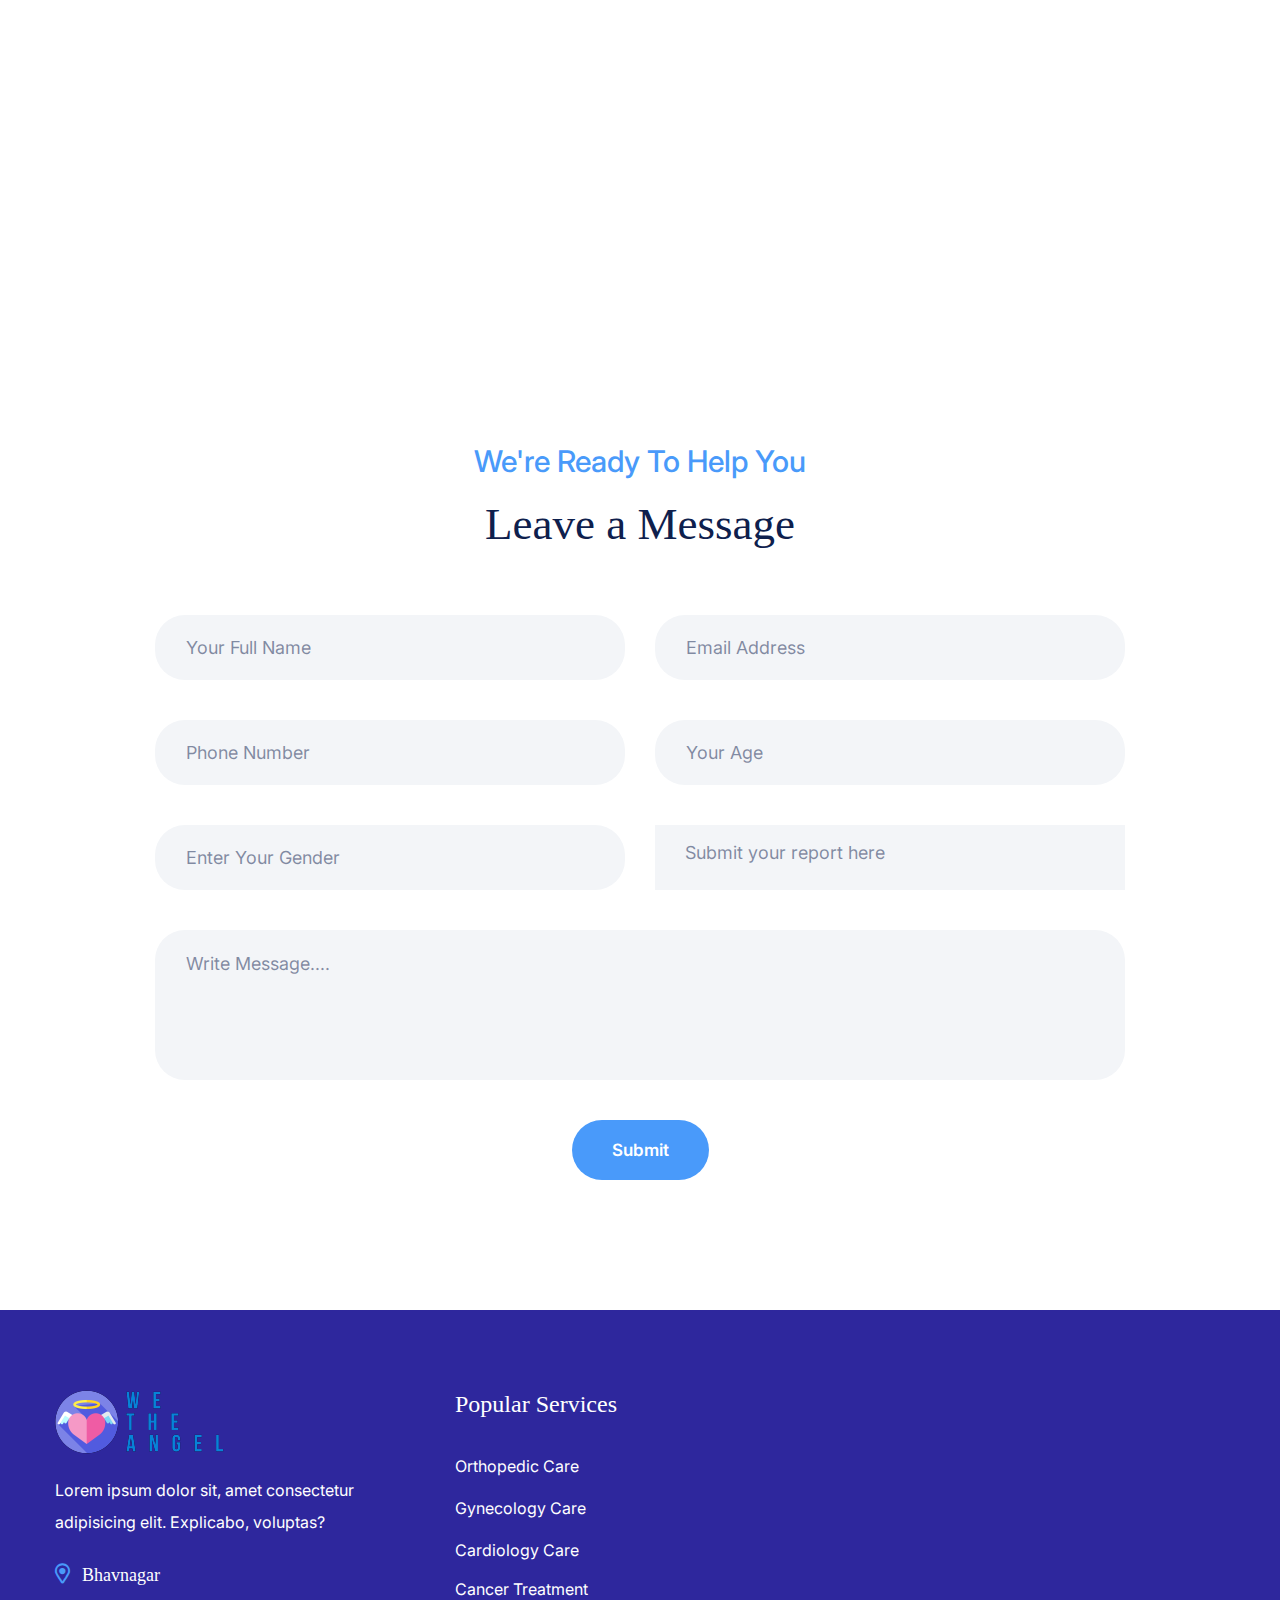
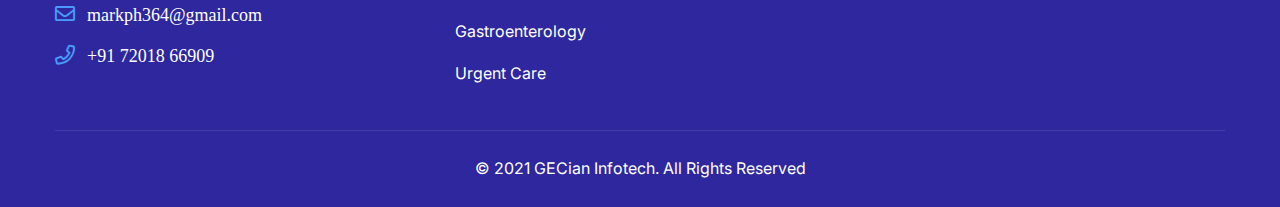
==== commit 3a38208b: "main" ====
--- a/contact.html
+++ b/contact.html
@@ -450,9 +450,6 @@
                                 <li><a href="">Standard</a></li>
                                 <li><a href="">Premium</a></li>
                             </ul>
-                        </li>
-                        <li>
-                            <a href="diagnostic.html">Diagnostic</a>
                         </li>
                         <li class="active">
                             <a href="contact.html">Contact us</a>
